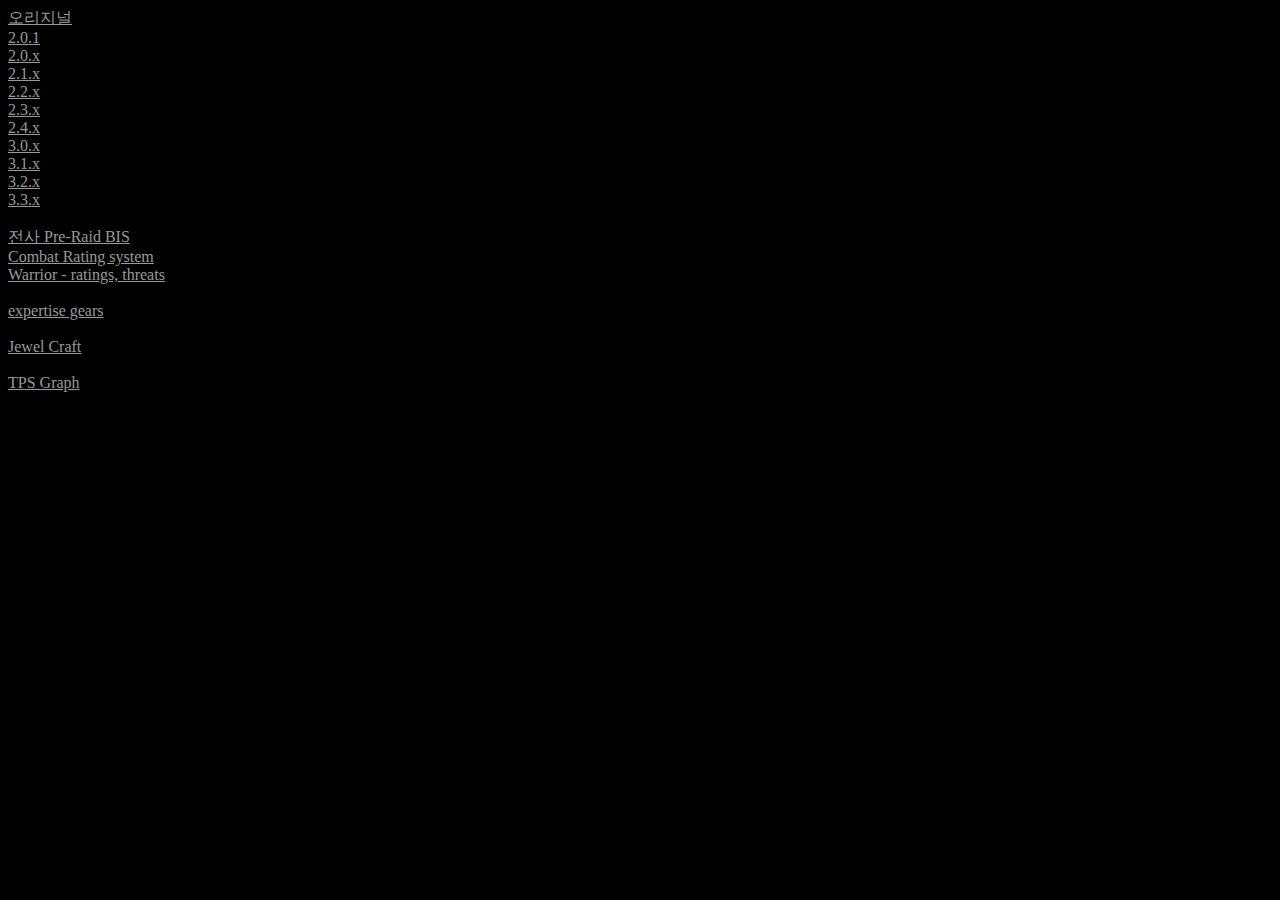
==== index.html @ 0c566777 "Change text color" ====
<style>
a { color:#999 }
</style>
<body style="background-color:#000; color:#ccc">
<a href="patchnote_1.x.txt">오리지널</a><br>
<a href="patchnote_2.0.1.txt">2.0.1</a><br>
<a href="patchnote_2.0.x.txt">2.0.x</a><br>
<a href="patchnote_2.1.x.txt">2.1.x</a><br>
<a href="patchnote_2.2.x.txt">2.2.x</a><br>
<a href="patchnote_2.3.x.txt">2.3.x</a><br>
<a href="patchnote_2.4.x.txt">2.4.x</a><br>
<a href="patchnote_3.0.txt">3.0.x</a><br>
<a href="patchnote_3.1.txt">3.1.x</a><br>
<a href="patchnote_3.2.txt">3.2.x</a><br>
<a href="patchnote_3.3.txt">3.3.x</a><br>
<br>
<a href="bis_warrior.txt">전사 Pre-Raid BIS</a><br>
<a href="rating.html">Combat Rating system</a><br>
<a href="rating_tank.txt">Warrior - ratings, threats</a><br>
<br>
<a href="expertise.txt">expertise gears</a><br>
<br>
<a href="jewelcraft.txt">Jewel Craft</a><br>
<br>
<a href="https://voomlz.github.io">TPS Graph</a><br>
<br>
<body>
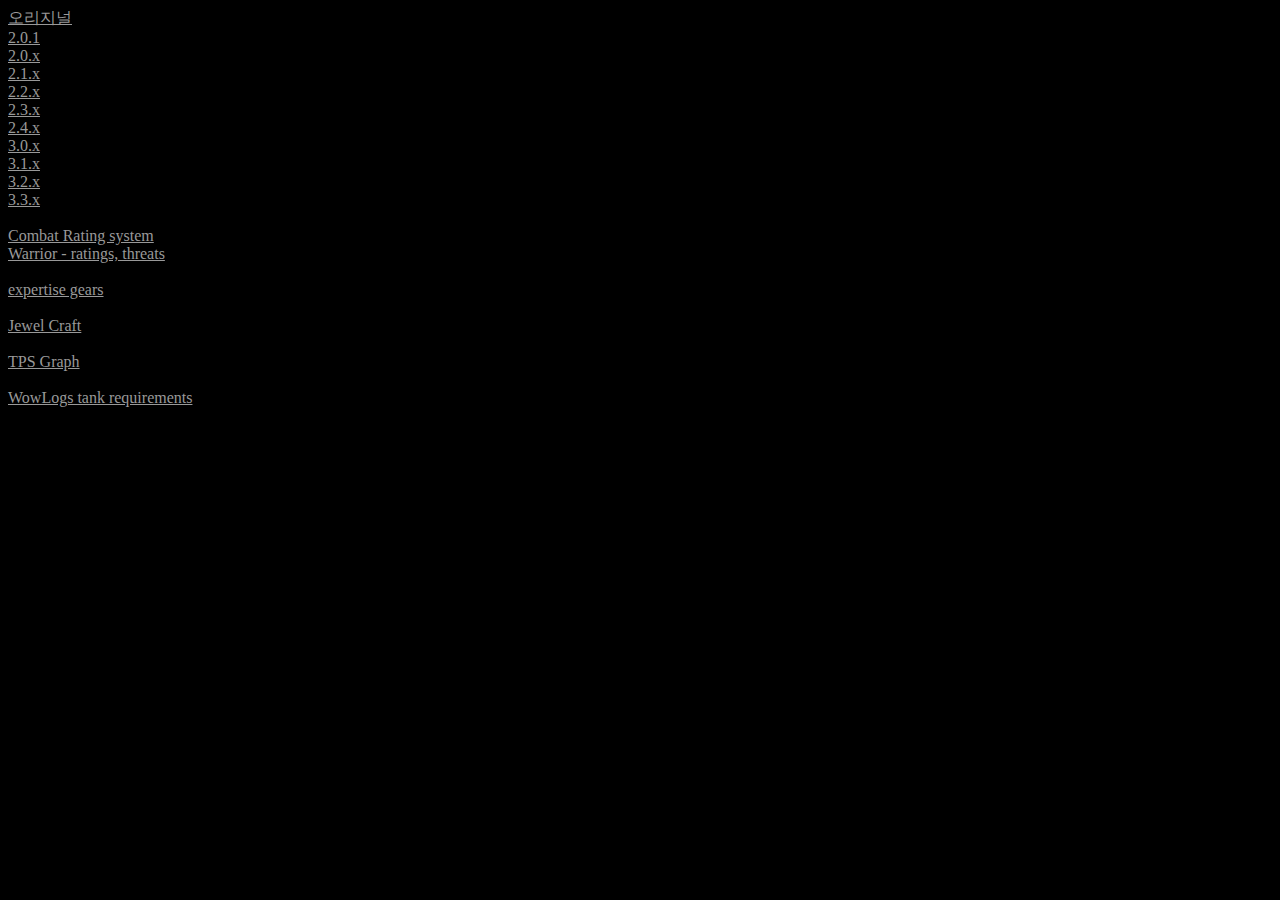
==== commit 935045ca: "Add Wowlogs tank req." ====
--- a/index.html
+++ b/index.html
@@ -14,7 +14,6 @@
 <a href="patchnote_3.2.txt">3.2.x</a><br>
 <a href="patchnote_3.3.txt">3.3.x</a><br>
 <br>
-<a href="bis_warrior.txt">전사 Pre-Raid BIS</a><br>
 <a href="rating.html">Combat Rating system</a><br>
 <a href="rating_tank.txt">Warrior - ratings, threats</a><br>
 <br>
@@ -24,4 +23,6 @@
 <br>
 <a href="https://voomlz.github.io">TPS Graph</a><br>
 <br>
+<a href="https://docs.google.com/spreadsheets/u/4/d/e/2PACX-1vSBZQZrd04JUJ2Q3jRqgdVijIsmeiS_BC5Bt8zm16v_OUh3Ny-ejfCuKYLRN1ypmUtCZ-mv6H54-2z0/pubhtml">WowLogs tank requirements</a><br>
+<br>
 <body>
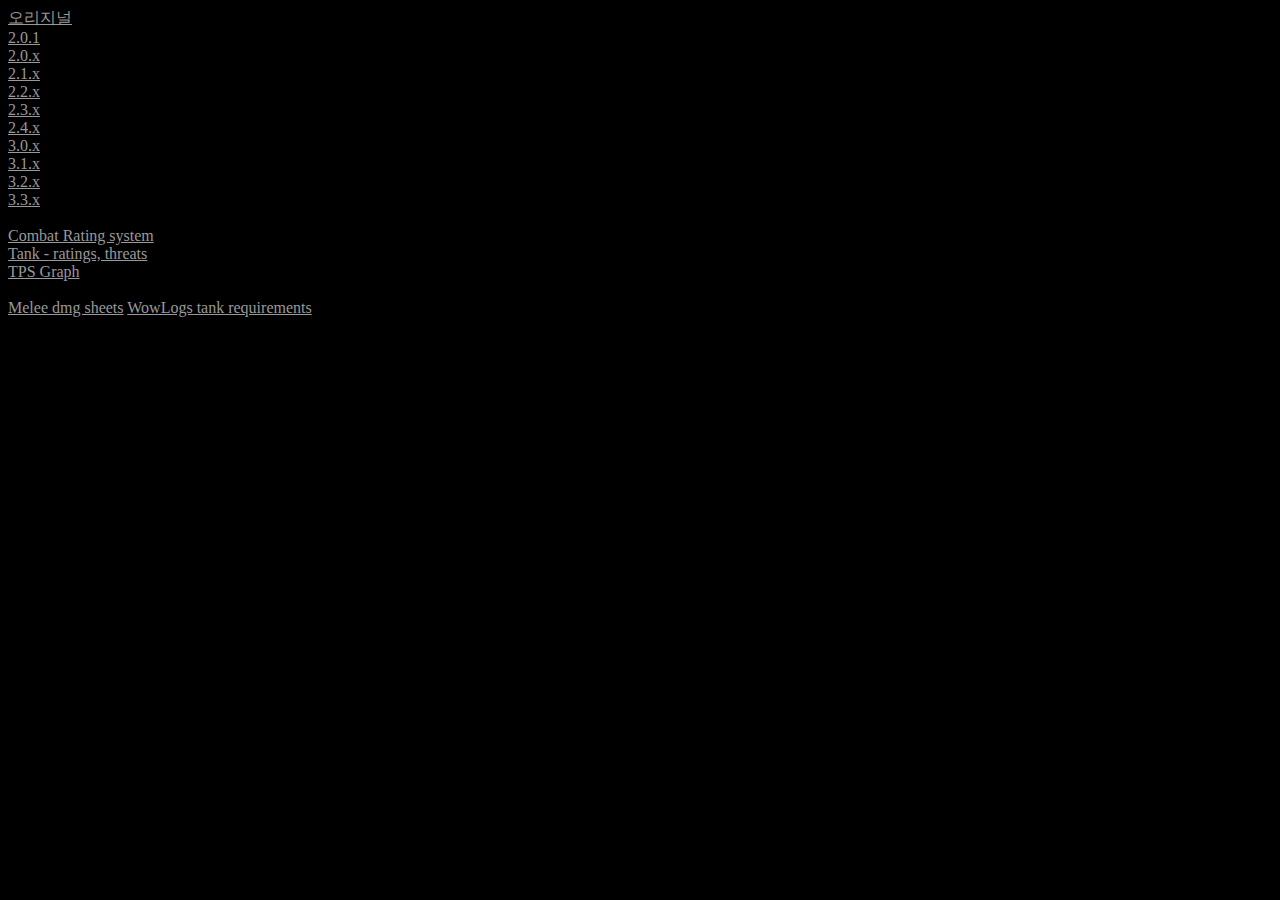
==== commit e802c204: "Add Melee dmg link, Remove expired" ====
--- a/index.html
+++ b/index.html
@@ -15,14 +15,10 @@
 <a href="patchnote_3.3.txt">3.3.x</a><br>
 <br>
 <a href="rating.html">Combat Rating system</a><br>
-<a href="rating_tank.txt">Warrior - ratings, threats</a><br>
-<br>
-<a href="expertise.txt">expertise gears</a><br>
-<br>
-<a href="jewelcraft.txt">Jewel Craft</a><br>
-<br>
+<a href="rating_tank.txt">Tank - ratings, threats</a><br>
 <a href="https://voomlz.github.io">TPS Graph</a><br>
 <br>
+<a href="https://docs.google.com/spreadsheets/d/1L3PIGXsvirXF2BWl9541HMjatCeKoYXJ_W-Gi9_99NM">Melee dmg sheets</a>
 <a href="https://docs.google.com/spreadsheets/u/4/d/e/2PACX-1vSBZQZrd04JUJ2Q3jRqgdVijIsmeiS_BC5Bt8zm16v_OUh3Ny-ejfCuKYLRN1ypmUtCZ-mv6H54-2z0/pubhtml">WowLogs tank requirements</a><br>
 <br>
 <body>
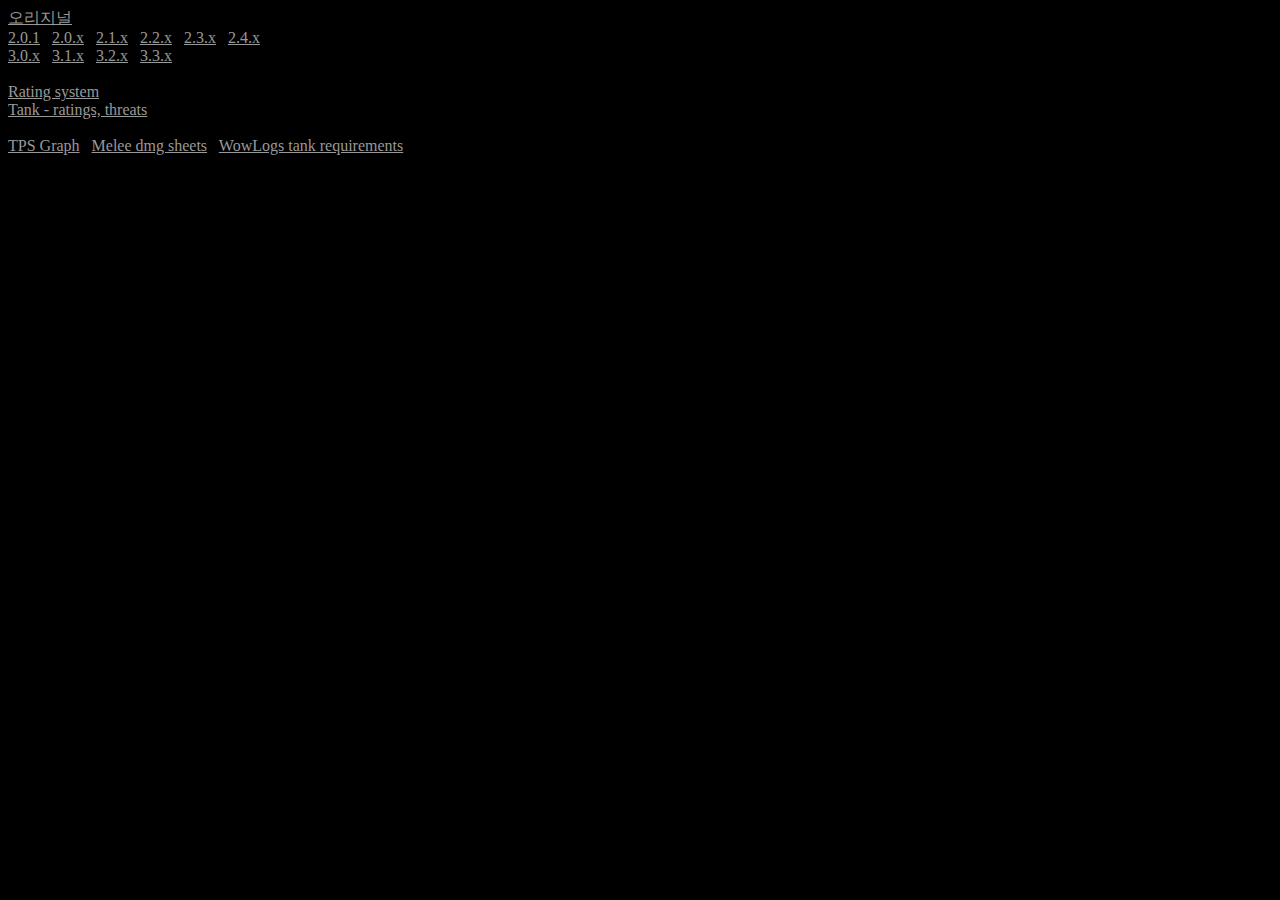
==== commit 383f2617: "Fix layout" ====
--- a/index.html
+++ b/index.html
@@ -3,22 +3,22 @@
 </style>
 <body style="background-color:#000; color:#ccc">
 <a href="patchnote_1.x.txt">오리지널</a><br>
-<a href="patchnote_2.0.1.txt">2.0.1</a><br>
-<a href="patchnote_2.0.x.txt">2.0.x</a><br>
-<a href="patchnote_2.1.x.txt">2.1.x</a><br>
-<a href="patchnote_2.2.x.txt">2.2.x</a><br>
-<a href="patchnote_2.3.x.txt">2.3.x</a><br>
+<a href="patchnote_2.0.1.txt">2.0.1</a> &nbsp; 
+<a href="patchnote_2.0.x.txt">2.0.x</a> &nbsp; 
+<a href="patchnote_2.1.x.txt">2.1.x</a> &nbsp; 
+<a href="patchnote_2.2.x.txt">2.2.x</a> &nbsp; 
+<a href="patchnote_2.3.x.txt">2.3.x</a> &nbsp; 
 <a href="patchnote_2.4.x.txt">2.4.x</a><br>
-<a href="patchnote_3.0.txt">3.0.x</a><br>
-<a href="patchnote_3.1.txt">3.1.x</a><br>
-<a href="patchnote_3.2.txt">3.2.x</a><br>
+<a href="patchnote_3.0.txt">3.0.x</a> &nbsp; 
+<a href="patchnote_3.1.txt">3.1.x</a> &nbsp; 
+<a href="patchnote_3.2.txt">3.2.x</a> &nbsp; 
 <a href="patchnote_3.3.txt">3.3.x</a><br>
 <br>
-<a href="rating.html">Combat Rating system</a><br>
+<a href="rating.html">Rating system</a><br>
 <a href="rating_tank.txt">Tank - ratings, threats</a><br>
-<a href="https://voomlz.github.io">TPS Graph</a><br>
 <br>
-<a href="https://docs.google.com/spreadsheets/d/1L3PIGXsvirXF2BWl9541HMjatCeKoYXJ_W-Gi9_99NM">Melee dmg sheets</a>
+<a href="https://voomlz.github.io">TPS Graph</a> &nbsp; 
+<a href="https://docs.google.com/spreadsheets/d/1L3PIGXsvirXF2BWl9541HMjatCeKoYXJ_W-Gi9_99NM">Melee dmg sheets</a> &nbsp; 
 <a href="https://docs.google.com/spreadsheets/u/4/d/e/2PACX-1vSBZQZrd04JUJ2Q3jRqgdVijIsmeiS_BC5Bt8zm16v_OUh3Ny-ejfCuKYLRN1ypmUtCZ-mv6H54-2z0/pubhtml">WowLogs tank requirements</a><br>
 <br>
 <body>
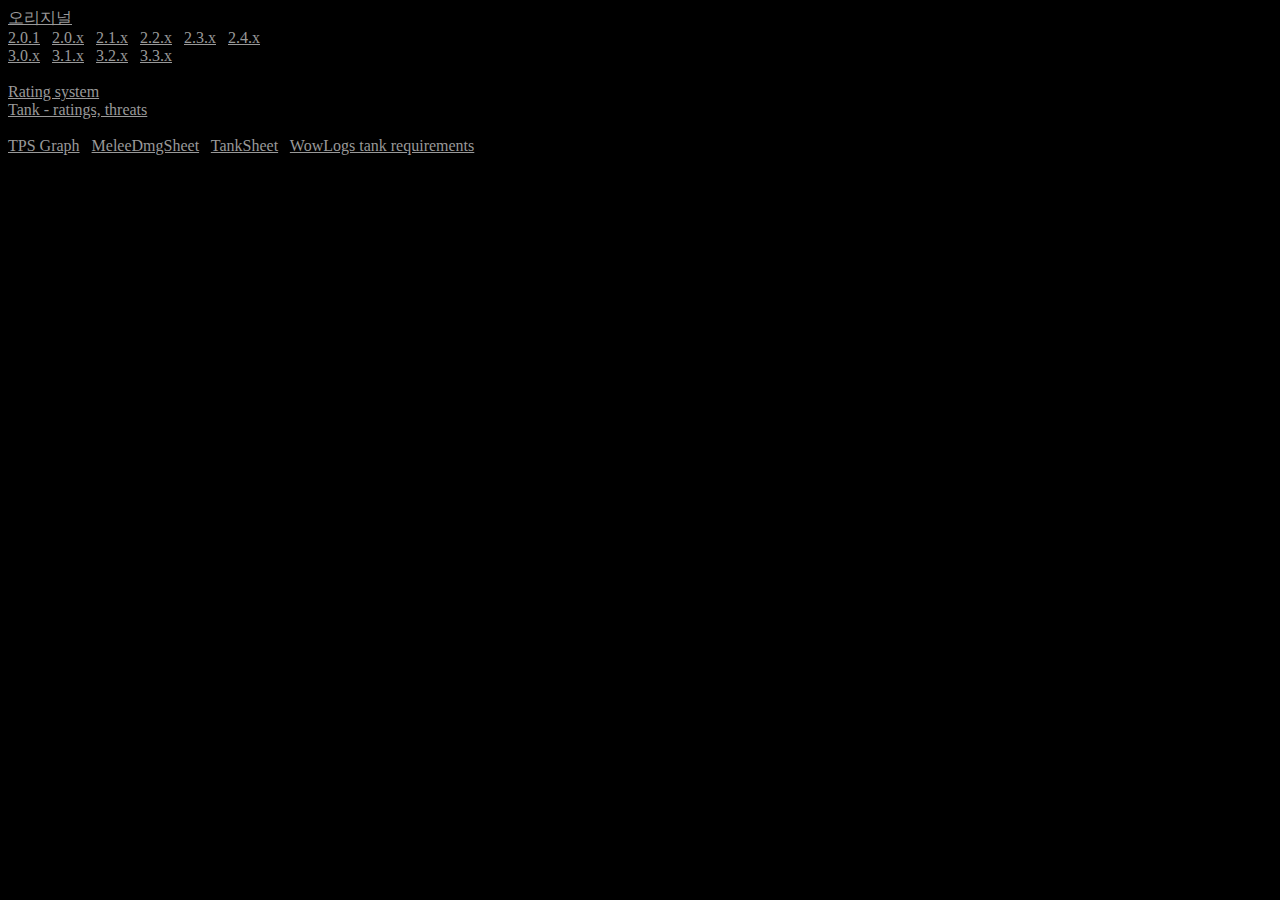
==== commit b2bbb53c: "Add TankSheet" ====
--- a/index.html
+++ b/index.html
@@ -18,7 +18,9 @@
 <a href="rating_tank.txt">Tank - ratings, threats</a><br>
 <br>
 <a href="https://voomlz.github.io">TPS Graph</a> &nbsp; 
-<a href="https://docs.google.com/spreadsheets/d/1L3PIGXsvirXF2BWl9541HMjatCeKoYXJ_W-Gi9_99NM">Melee dmg sheets</a> &nbsp; 
+<a href="https://docs.google.com/spreadsheets/d/1L3PIGXsvirXF2BWl9541HMjatCeKoYXJ_W-Gi9_99NM">MeleeDmgSheet</a> &nbsp; 
+<a href="https://docs.google.com/spreadsheets/d/1yR5WyZBiwfq_vFmsAEy97cfmEOtcFdJqjEK1e8JXvp0">TankSheet</a> &nbsp; 
+
 <a href="https://docs.google.com/spreadsheets/u/4/d/e/2PACX-1vSBZQZrd04JUJ2Q3jRqgdVijIsmeiS_BC5Bt8zm16v_OUh3Ny-ejfCuKYLRN1ypmUtCZ-mv6H54-2z0/pubhtml">WowLogs tank requirements</a><br>
 <br>
 <body>
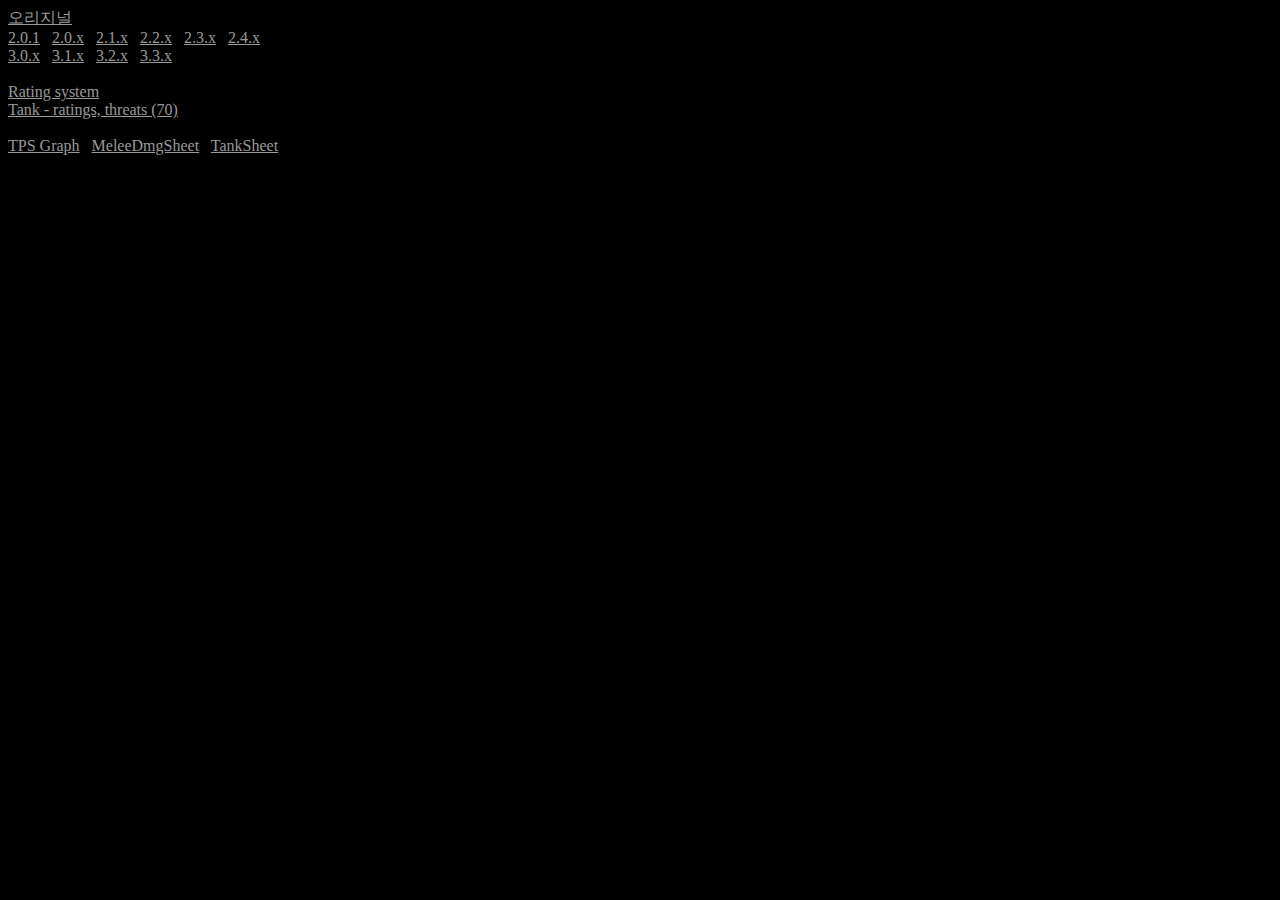
==== commit d7494b7b: "Rating update - WotLK DR" ====
--- a/index.html
+++ b/index.html
@@ -15,12 +15,10 @@
 <a href="patchnote_3.3.txt">3.3.x</a><br>
 <br>
 <a href="rating.html">Rating system</a><br>
-<a href="rating_tank.txt">Tank - ratings, threats</a><br>
+<a href="rating_tank.txt">Tank - ratings, threats (70)</a><br>
 <br>
 <a href="https://voomlz.github.io">TPS Graph</a> &nbsp; 
 <a href="https://docs.google.com/spreadsheets/d/1L3PIGXsvirXF2BWl9541HMjatCeKoYXJ_W-Gi9_99NM">MeleeDmgSheet</a> &nbsp; 
 <a href="https://docs.google.com/spreadsheets/d/1yR5WyZBiwfq_vFmsAEy97cfmEOtcFdJqjEK1e8JXvp0">TankSheet</a> &nbsp; 
-
-<a href="https://docs.google.com/spreadsheets/u/4/d/e/2PACX-1vSBZQZrd04JUJ2Q3jRqgdVijIsmeiS_BC5Bt8zm16v_OUh3Ny-ejfCuKYLRN1ypmUtCZ-mv6H54-2z0/pubhtml">WowLogs tank requirements</a><br>
 <br>
 <body>
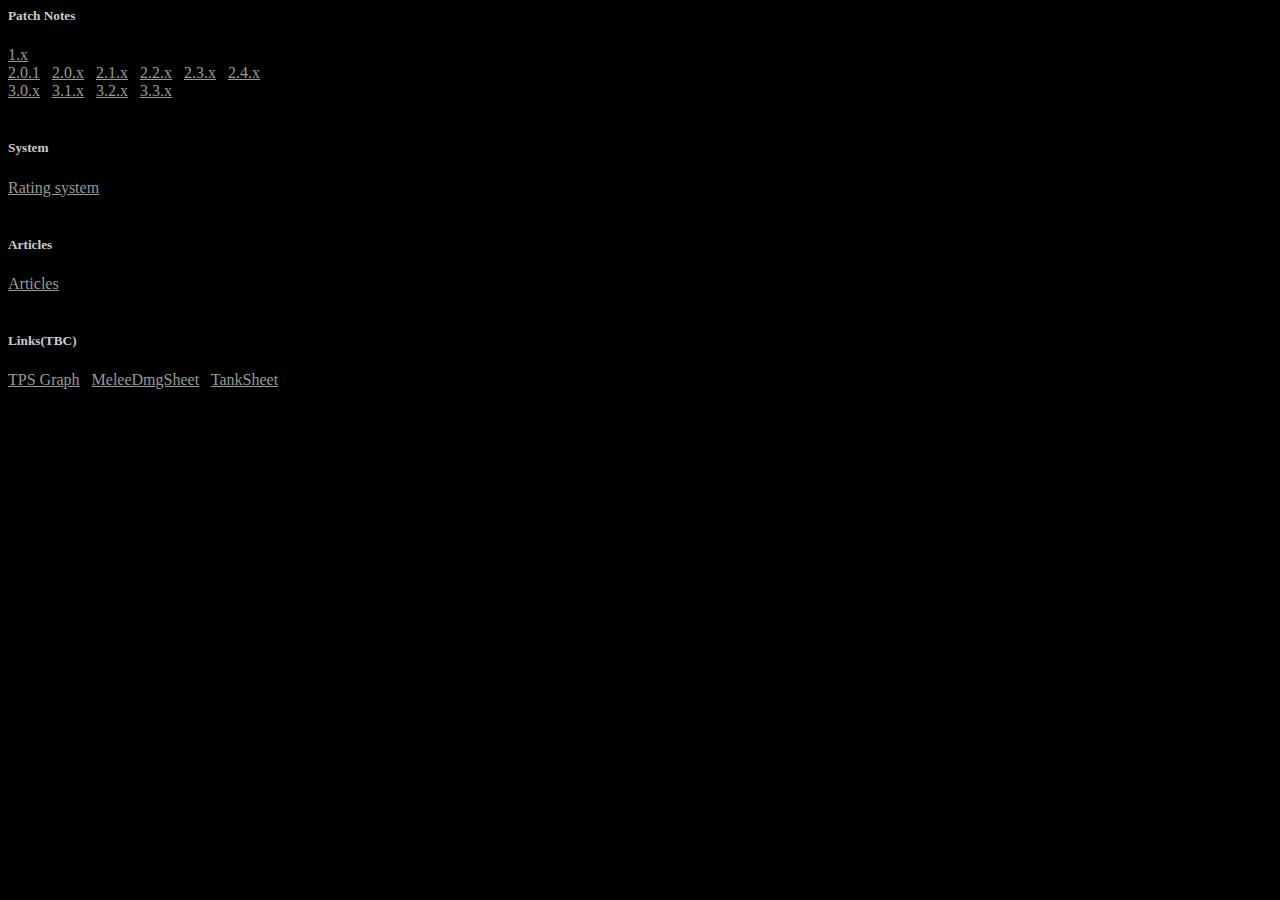
==== commit 4360855e: "Add my articles, remove old infos" ====
--- a/index.html
+++ b/index.html
@@ -2,7 +2,8 @@
 a { color:#999 }
 </style>
 <body style="background-color:#000; color:#ccc">
-<a href="patchnote_1.x.txt">오리지널</a><br>
+<h5>Patch Notes</h5>
+<a href="patchnote_1.x.txt">1.x</a><br>
 <a href="patchnote_2.0.1.txt">2.0.1</a> &nbsp; 
 <a href="patchnote_2.0.x.txt">2.0.x</a> &nbsp; 
 <a href="patchnote_2.1.x.txt">2.1.x</a> &nbsp; 
@@ -14,9 +15,13 @@
 <a href="patchnote_3.2.txt">3.2.x</a> &nbsp; 
 <a href="patchnote_3.3.txt">3.3.x</a><br>
 <br>
+<h5>System</h5>
 <a href="rating.html">Rating system</a><br>
-<a href="rating_tank.txt">Tank - ratings, threats (70)</a><br>
 <br>
+<h5>Articles</h5>
+<a href="articles.html">Articles</a><br>
+<br>
+<h5>Links(TBC)</h5>
 <a href="https://voomlz.github.io">TPS Graph</a> &nbsp; 
 <a href="https://docs.google.com/spreadsheets/d/1L3PIGXsvirXF2BWl9541HMjatCeKoYXJ_W-Gi9_99NM">MeleeDmgSheet</a> &nbsp; 
 <a href="https://docs.google.com/spreadsheets/d/1yR5WyZBiwfq_vFmsAEy97cfmEOtcFdJqjEK1e8JXvp0">TankSheet</a> &nbsp; 
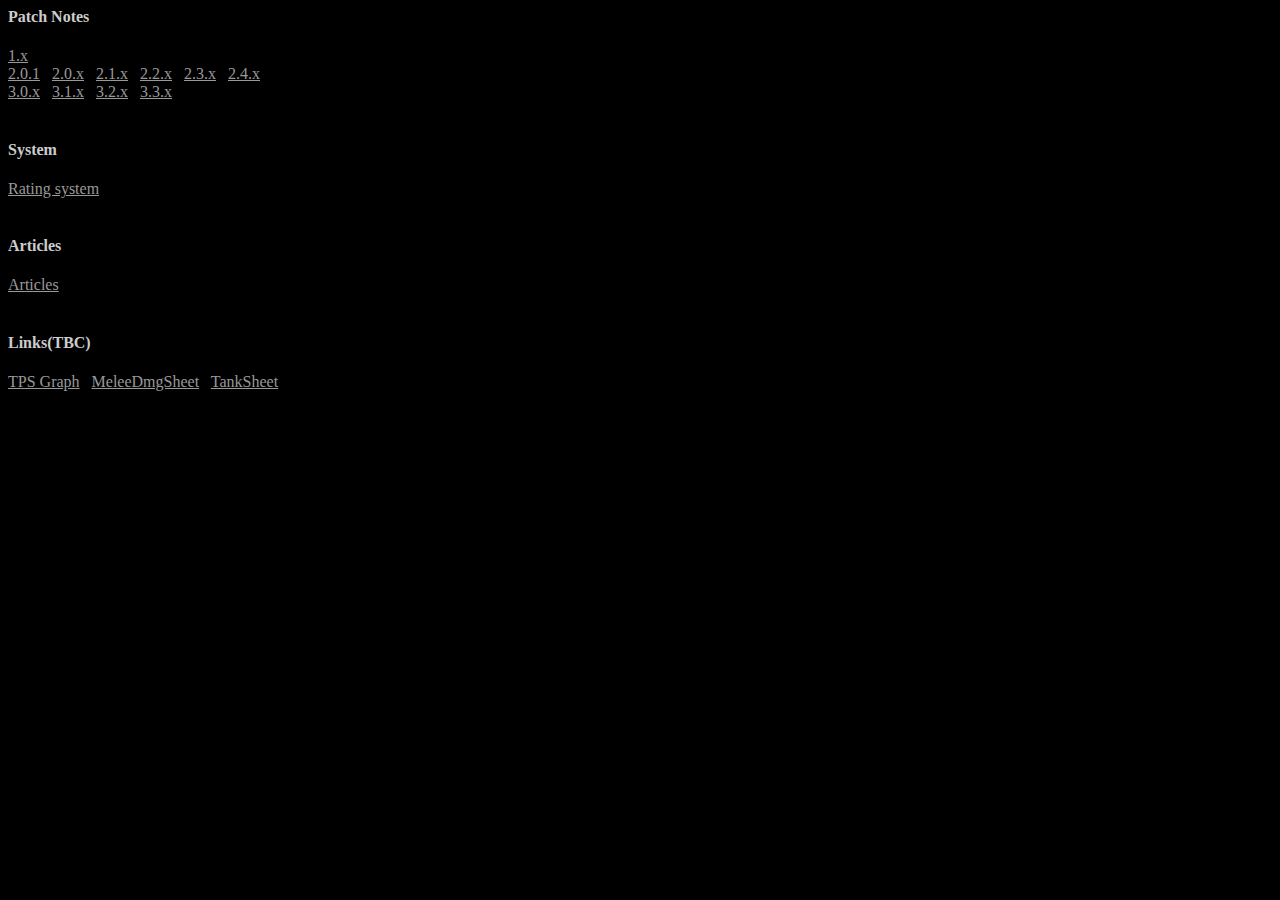
==== commit 4a835d22: "Improve visuals" ====
--- a/index.html
+++ b/index.html
@@ -2,7 +2,7 @@
 a { color:#999 }
 </style>
 <body style="background-color:#000; color:#ccc">
-<h5>Patch Notes</h5>
+<h4>Patch Notes</h4>
 <a href="patchnote_1.x.txt">1.x</a><br>
 <a href="patchnote_2.0.1.txt">2.0.1</a> &nbsp; 
 <a href="patchnote_2.0.x.txt">2.0.x</a> &nbsp; 
@@ -15,13 +15,13 @@
 <a href="patchnote_3.2.txt">3.2.x</a> &nbsp; 
 <a href="patchnote_3.3.txt">3.3.x</a><br>
 <br>
-<h5>System</h5>
+<h4>System</h4>
 <a href="rating.html">Rating system</a><br>
 <br>
-<h5>Articles</h5>
+<h4>Articles</h4>
 <a href="articles.html">Articles</a><br>
 <br>
-<h5>Links(TBC)</h5>
+<h4>Links(TBC)</h4>
 <a href="https://voomlz.github.io">TPS Graph</a> &nbsp; 
 <a href="https://docs.google.com/spreadsheets/d/1L3PIGXsvirXF2BWl9541HMjatCeKoYXJ_W-Gi9_99NM">MeleeDmgSheet</a> &nbsp; 
 <a href="https://docs.google.com/spreadsheets/d/1yR5WyZBiwfq_vFmsAEy97cfmEOtcFdJqjEK1e8JXvp0">TankSheet</a> &nbsp; 
